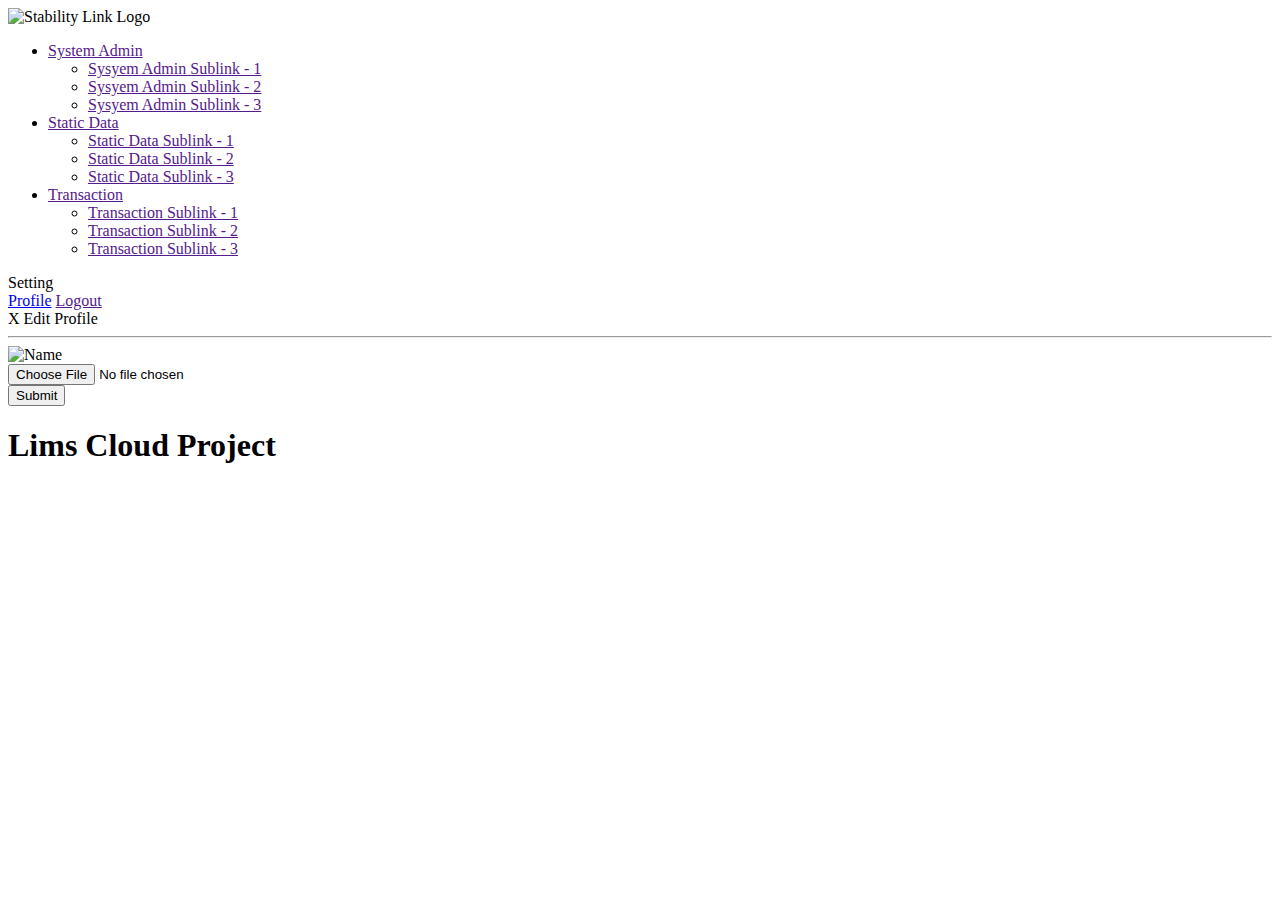
==== lims_cloud/templates/index.html @ 8a4bd6e2 "Login functionality" ====
<!doctype html>
<html>
<head>
<meta charset="utf-8">
<meta name="viewport" content="width=device-width, initial-scale=1">
<title>Welcome to Lime</title>
<link rel="stylesheet" href="css/style.css" type="text/css" media="all"/>
</head>
<body>
<div id="main-container">
	<header> <img src="images/logo.png" alt="Stability Link Logo" class="logo"/> <a href="index.html" class="home"></a>
		<nav>
			<ul>
				<li><a href="">System Admin</a>
					<ul class="system-admin">
						<li><a href="">Sysyem Admin Sublink - 1</a></li>
						<li><a href="">Sysyem Admin Sublink - 2</a></li>
						<li><a href="">Sysyem Admin Sublink - 3</a></li>
					</ul>
				</li>
				<li><a href="">Static Data</a>
					<ul class="static-data">
						<li><a href="">Static Data Sublink - 1</a></li>
						<li><a href="">Static Data Sublink - 2</a></li>
						<li><a href="">Static Data Sublink - 3</a></li>
					</ul>
				</li>
				<li><a href="">Transaction</a>
					<ul class="transaction">
						<li><a href="">Transaction Sublink - 1</a></li>
						<li><a href="">Transaction Sublink - 2</a></li>
						<li><a href="">Transaction Sublink - 3</a></li>
					</ul>
				</li>
			</ul>
		</nav>
		<div class="pull-right setting"> <span>Setting</span>
			<div class="setting-links"> <a href="#slide" class="link-animation profile slide_open">Profile</a> <a href="" class="link-animation logout">Logout</a> </div>
			<div id="slide" class="popup-visible-off"> <a class="slide_close btn-close">X</a> <span>Edit Profile</span>
				<hr/>
				<div class="full-width uploaded-pic"><img src="images/bill-gates.png" width="100" height="100"  alt="Name"/></div>
				<input type="file"/>
				<br/>
				<input type="submit" name="Submit" value="Submit" class="btn1"/>
			</div>
		</div>
	</header>
	<div id="content-area" class="homepage">
		<h1>Lims Cloud Project</h1>
	</div>
</div>
<script src="https://ajax.googleapis.com/ajax/libs/jquery/3.1.1/jquery.min.js"></script> 
<script src="js/jquery.popupoverlay.js"></script> 
<script src="js/custom.js"></script> 
<script>
$(document).ready(function () {
    $('#slide').popup({
        focusdelay: 500,
        outline: true,
        vertical: 'top'
    });
  
});
</script>
</body>
</html>
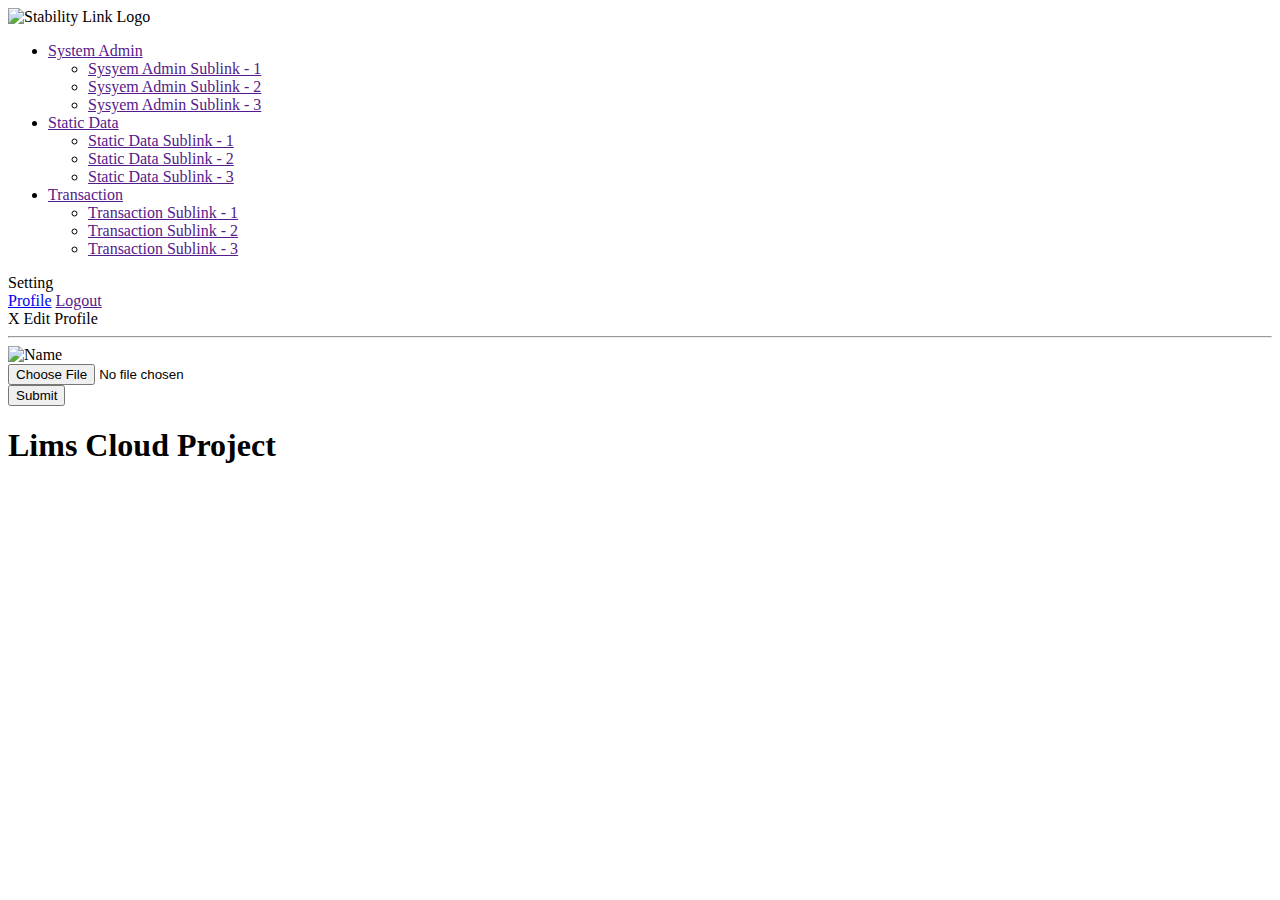
==== commit 1a74e701: "add_user" ====
--- a/lims_cloud/templates/index.html
+++ b/lims_cloud/templates/index.html
@@ -4,11 +4,11 @@
 <meta charset="utf-8">
 <meta name="viewport" content="width=device-width, initial-scale=1">
 <title>Welcome to Lime</title>
-<link rel="stylesheet" href="css/style.css" type="text/css" media="all"/>
+<link rel="stylesheet" href="/static/css/style.css" type="text/css" media="all"/>
 </head>
 <body>
 <div id="main-container">
-	<header> <img src="images/logo.png" alt="Stability Link Logo" class="logo"/> <a href="index.html" class="home"></a>
+	<header> <img src="/static/images/logo.png" alt="Stability Link Logo" class="logo"/> <a href="index.html" class="home"></a>
 		<nav>
 			<ul>
 				<li><a href="">System Admin</a>
@@ -38,7 +38,7 @@
 			<div class="setting-links"> <a href="#slide" class="link-animation profile slide_open">Profile</a> <a href="" class="link-animation logout">Logout</a> </div>
 			<div id="slide" class="popup-visible-off"> <a class="slide_close btn-close">X</a> <span>Edit Profile</span>
 				<hr/>
-				<div class="full-width uploaded-pic"><img src="images/bill-gates.png" width="100" height="100"  alt="Name"/></div>
+				<div class="full-width uploaded-pic"><img src="/static/images/bill-gates.png" width="100" height="100"  alt="Name"/></div>
 				<input type="file"/>
 				<br/>
 				<input type="submit" name="Submit" value="Submit" class="btn1"/>
@@ -50,8 +50,8 @@
 	</div>
 </div>
 <script src="https://ajax.googleapis.com/ajax/libs/jquery/3.1.1/jquery.min.js"></script> 
-<script src="js/jquery.popupoverlay.js"></script> 
-<script src="js/custom.js"></script> 
+<script src="/static/js/jquery.popupoverlay.js"></script> 
+<script src="/static/js/custom.js"></script> 
 <script>
 $(document).ready(function () {
     $('#slide').popup({
